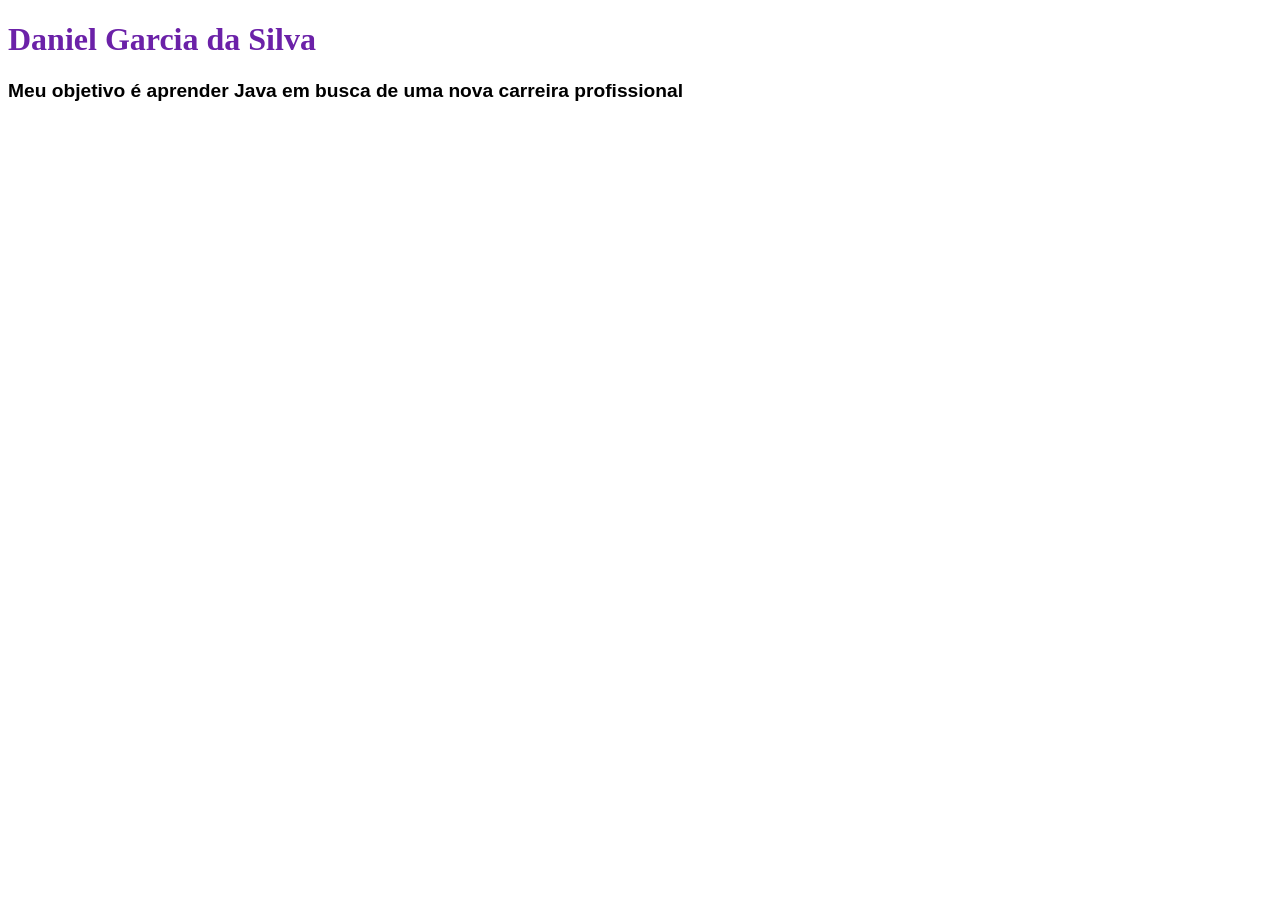
==== lista-de-exercicio/index.html @ 98a0773a "criação de tabela" ====
<!DOCTYPE html>
<html lang="en">
<head>
    <meta charset="UTF-8">
    <meta name="viewport" content="width=device-width, initial-scale=1.0">
    <title>Meu Primeiro Site</title>
    <link rel="stylesheet" href="style.css">  
</head>

<body>
    <h1>Daniel Garcia da Silva</h1>
    <p>Meu objetivo é aprender Java em busca de uma nova carreira profissional</p>    
</body>

</html>
---- lista-de-exercicio/style.css ----
h1 {
    color: #6b21A8;
}

p {
    font-family: sans-serif;
    font-weight: bold;
    font-size: 1.2rem;
}
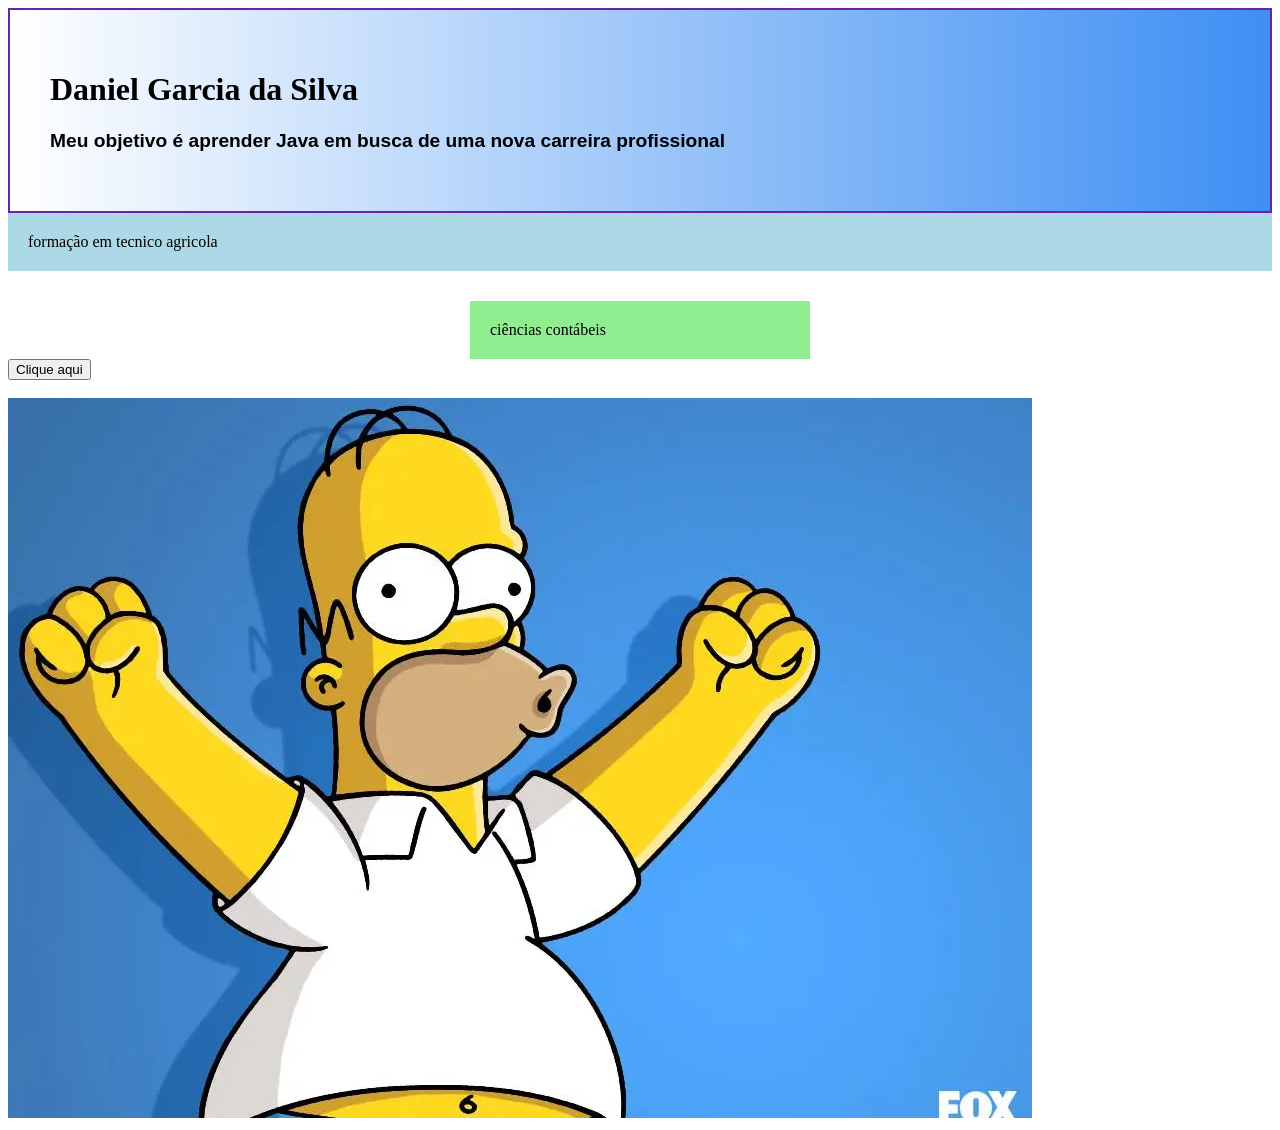
==== commit 00f06b18: "exercicios praticos" ====
--- a/lista-de-exercicio/index.html
+++ b/lista-de-exercicio/index.html
@@ -8,8 +8,18 @@
 </head>
 
 <body>
-    <h1>Daniel Garcia da Silva</h1>
-    <p>Meu objetivo é aprender Java em busca de uma nova carreira profissional</p>    
+    <div class="container">
+        <h1>Daniel Garcia da Silva</h1>
+        <p>Meu objetivo é aprender Java em busca de uma nova carreira profissional</p>    
+    </div>
+    
+    <div class="tecnico">formação em tecnico agricola</div>
+    <div class="superior">ciências contábeis</div>
+
+    <button> Clique aqui</button>
+    <br><br>
+    <img src="/lista-de-exercicio/simpsons.webp" alt="Daniel">
+
 </body>
 
 </html>
--- a/lista-de-exercicio/style.css
+++ b/lista-de-exercicio/style.css
@@ -1,9 +1,40 @@
-h1 {
-    color: #6b21A8;
-}
-
 p {
     font-family: sans-serif;
     font-weight: bold;
     font-size: 1.2rem;
+}
+
+.container {
+    background-color: white;
+    border: 2px solid #6B21A8;
+    background: linear-gradient(to right, #ffffff, #3e8ff3);
+    padding: 40px;
+}
+
+.tecnico {
+    background-color: lightblue;
+    padding: 20px;
+    margin-bottom: 30px;
+}
+
+.superior {
+    background-color: lightgreen;
+    padding: 20px;
+    margin: 0 auto;
+    width: 300px;
+}
+
+.botton {
+    border: none;
+    padding: 12px 24px;
+    background-color: #6B21A8;
+    color: white;
+    border-radius: 8px;
+    cursor: pointer;
+}
+
+.img {
+    width: 200px;
+    height: 200px;
+    border-radius: 50%;
 }
